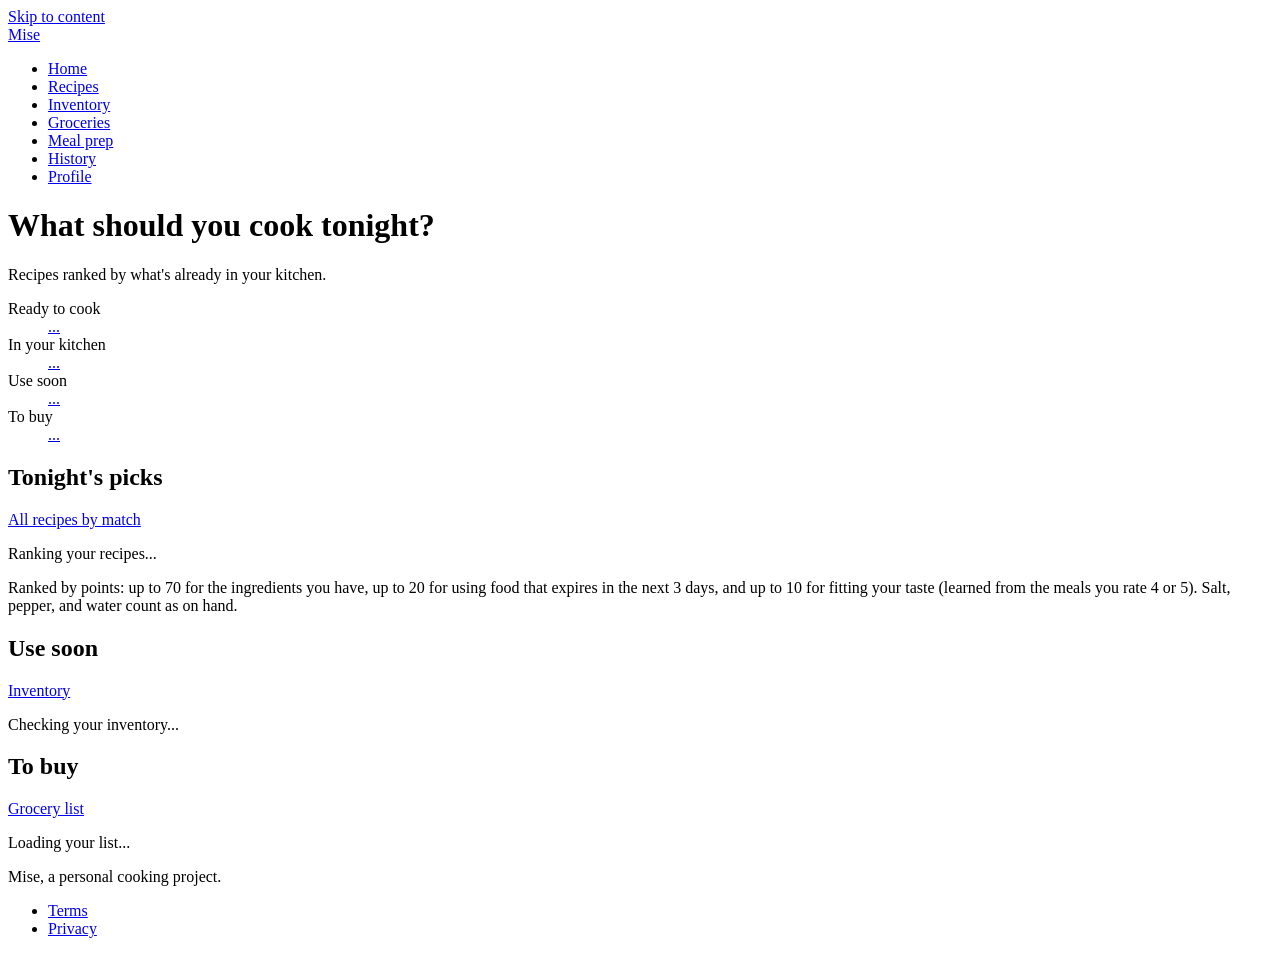
==== frontend/index.html @ 09616705 "Mise: an ingredient-aware cooking app Matches recipes against a home inventory, recommends what to c" ====
<!DOCTYPE html>
<html lang="en">
<head>
  <meta charset="UTF-8">
  <meta name="viewport" content="width=device-width, initial-scale=1">
  <title>Mise: What should I cook today?</title>
  <link rel="icon" href="/favicon.svg" type="image/svg+xml">
  <link rel="stylesheet" href="/css/style.css?v=22">
</head>
<body>
  <a class="skip-link" href="#main">Skip to content</a>
  <header class="site-header">
    <div class="inner">
      <a class="logo" href="/"><img src="/favicon.svg" alt="">Mise</a>
      <nav class="site-nav" aria-label="Main">
        <ul>
          <li><a href="/" aria-current="page">Home</a></li>
          <li><a href="/recipes.html">Recipes</a></li>
          <li><a href="/inventory.html">Inventory</a></li>
          <li><a href="/grocery.html">Groceries</a></li>
          <li><a href="/meal-prep.html">Meal prep</a></li>
          <li><a href="/history.html">History</a></li>
          <li><a href="/profile.html">Profile</a></li>
        </ul>
      </nav>
    </div>
  </header>

  <main id="main" class="home">
    <p id="backend-alert" class="alert alert-error" role="alert" hidden></p>

    <div class="hero">
      <h1>What should you cook tonight?</h1>
      <p id="dash-intro" class="page-intro">Recipes ranked by what's already in your kitchen.</p>
    </div>

    <dl class="figures">
      <div>
        <dt class="label">Ready to cook</dt>
        <dd><a id="stat-ready" href="/recipes.html?sort=match">...</a></dd>
      </div>
      <div>
        <dt class="label">In your kitchen</dt>
        <dd><a id="stat-kitchen" href="/inventory.html">...</a></dd>
      </div>
      <div>
        <dt class="label">Use soon</dt>
        <dd><a id="stat-soon" href="/inventory.html">...</a></dd>
      </div>
      <div>
        <dt class="label">To buy</dt>
        <dd><a id="stat-grocery" href="/grocery.html">...</a></dd>
      </div>
    </dl>

    <section class="home-section" aria-labelledby="recs-heading">
      <div class="section-head">
        <h2 id="recs-heading">Tonight's picks</h2>
        <a class="label-link" href="/recipes.html?sort=match">All recipes by match</a>
      </div>
      <p id="recs-status" class="hint" role="status">Ranking your recipes...</p>
      <ol id="picks" class="picks" hidden></ol>
      <ol id="recs-list" class="rec-index" hidden></ol>
      <p class="hint score-note">
        Ranked by points: up to 70 for the ingredients you have, up to 20 for using food that
        expires in the next 3 days, and up to 10 for fitting your taste (learned from the meals you
        rate 4 or 5). Salt, pepper, and water count as on hand.
      </p>
    </section>

    <div class="home-columns">
      <section class="home-section" aria-labelledby="use-soon-heading">
        <div class="section-head">
          <h2 id="use-soon-heading">Use soon</h2>
          <a class="label-link" href="/inventory.html">Inventory</a>
        </div>
        <p id="use-soon-status" class="hint" role="status">Checking your inventory...</p>
        <ul id="use-soon-list" class="ruled-list" hidden></ul>
      </section>

      <section class="home-section" aria-labelledby="grocery-heading">
        <div class="section-head">
          <h2 id="grocery-heading">To buy</h2>
          <a class="label-link" href="/grocery.html">Grocery list</a>
        </div>
        <p id="grocery-status" class="hint" role="status">Loading your list...</p>
        <ul id="grocery-list" class="ruled-list" hidden></ul>
        <p id="grocery-more" class="hint" hidden></p>
      </section>
    </div>
  </main>

  <footer class="site-footer">
    <div class="inner">
      <p>Mise, a personal cooking project.</p>
      <nav aria-label="Legal">
        <ul>
          <li><a href="/terms.html">Terms</a></li>
          <li><a href="/privacy.html">Privacy</a></li>
        </ul>
      </nav>
    </div>
  </footer>

  <script src="/js/common.js?v=22"></script>
  <script src="/js/dashboard.js?v=22"></script>
</body>
</html>
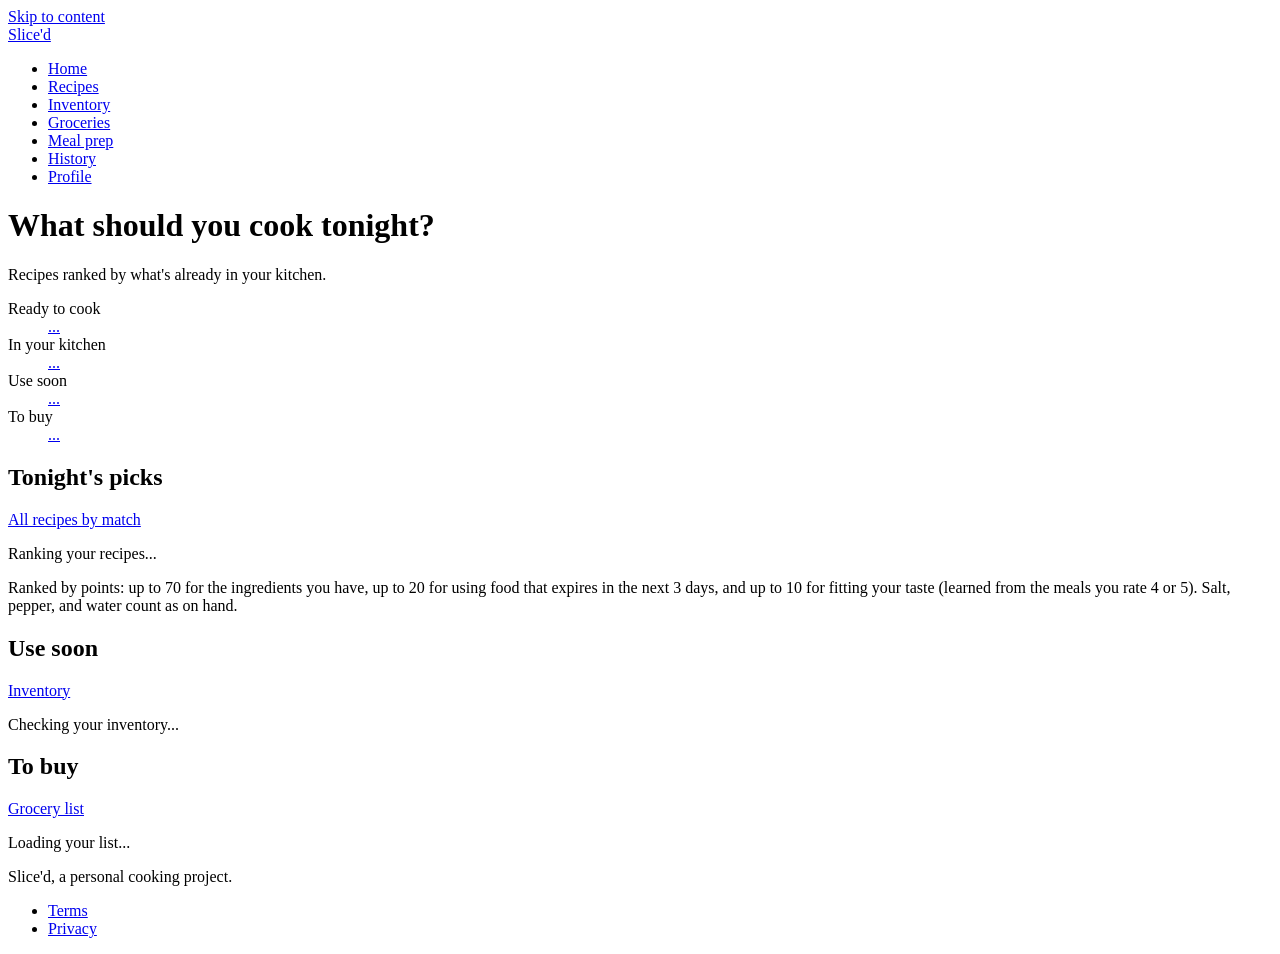
==== commit c1afaa7b: "Slice'd: an ingredient-aware cooking app Matches recipes against a home inventory, recommends what t" ====
--- a/frontend/index.html
+++ b/frontend/index.html
@@ -3,7 +3,7 @@
 <head>
   <meta charset="UTF-8">
   <meta name="viewport" content="width=device-width, initial-scale=1">
-  <title>Mise: What should I cook today?</title>
+  <title>Slice'd: What should I cook today?</title>
   <link rel="icon" href="/favicon.svg" type="image/svg+xml">
   <link rel="stylesheet" href="/css/style.css?v=22">
 </head>
@@ -11,7 +11,7 @@
   <a class="skip-link" href="#main">Skip to content</a>
   <header class="site-header">
     <div class="inner">
-      <a class="logo" href="/"><img src="/favicon.svg" alt="">Mise</a>
+      <a class="logo" href="/"><img src="/favicon.svg" alt="">Slice'd</a>
       <nav class="site-nav" aria-label="Main">
         <ul>
           <li><a href="/" aria-current="page">Home</a></li>
@@ -92,7 +92,7 @@
 
   <footer class="site-footer">
     <div class="inner">
-      <p>Mise, a personal cooking project.</p>
+      <p>Slice'd, a personal cooking project.</p>
       <nav aria-label="Legal">
         <ul>
           <li><a href="/terms.html">Terms</a></li>
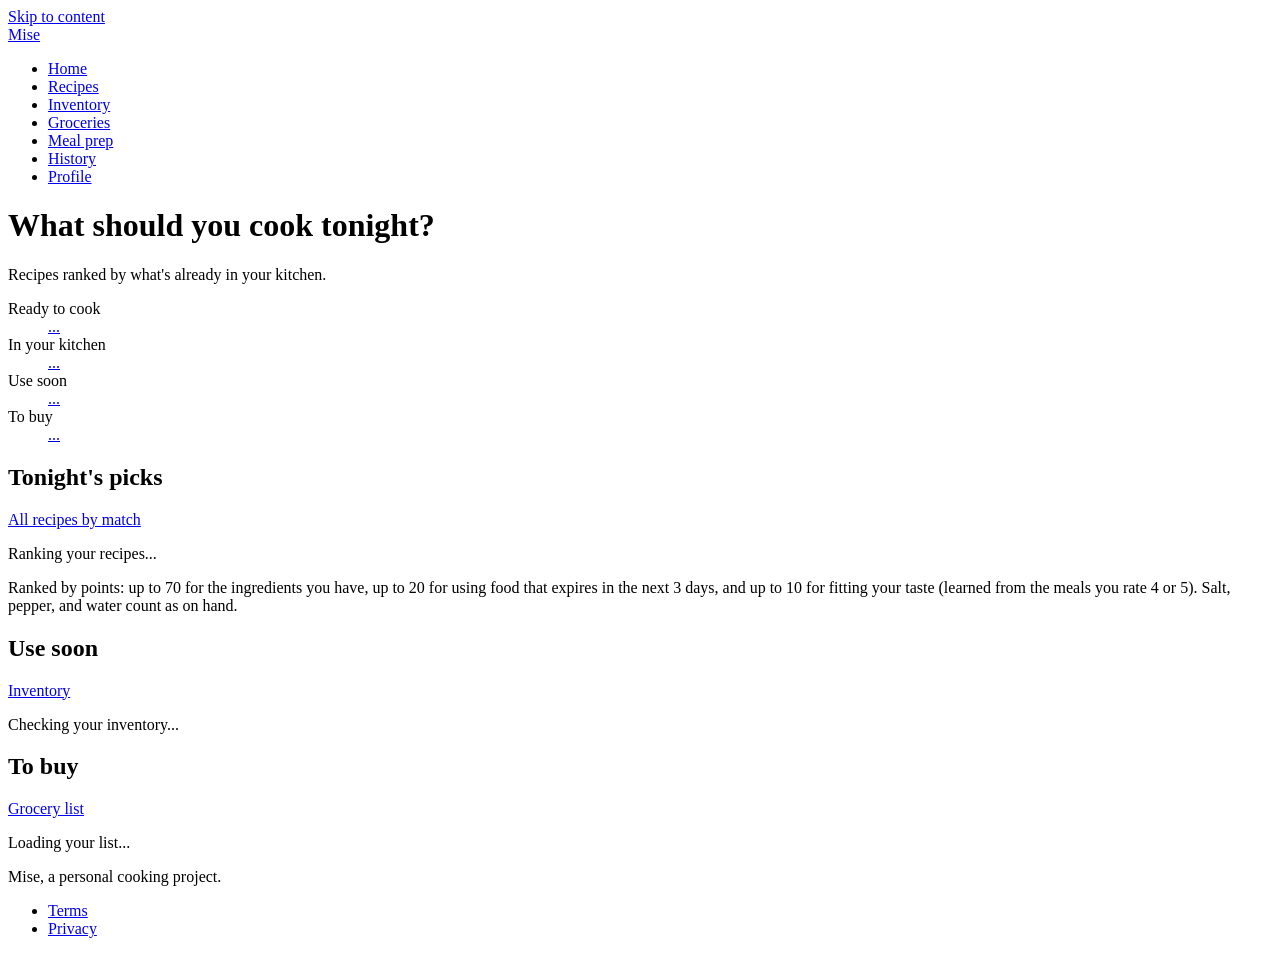
==== commit 998a1e4e: "Redesign: a restaurant kitchen line The name comes from mise en place, so the interface does too: re" ====
--- a/frontend/index.html
+++ b/frontend/index.html
@@ -3,15 +3,15 @@
 <head>
   <meta charset="UTF-8">
   <meta name="viewport" content="width=device-width, initial-scale=1">
-  <title>Slice'd: What should I cook today?</title>
+  <title>Mise: What should I cook today?</title>
   <link rel="icon" href="/favicon.svg" type="image/svg+xml">
-  <link rel="stylesheet" href="/css/style.css?v=22">
+  <link rel="stylesheet" href="/css/style.css?v=24">
 </head>
 <body>
   <a class="skip-link" href="#main">Skip to content</a>
   <header class="site-header">
     <div class="inner">
-      <a class="logo" href="/"><img src="/favicon.svg" alt="">Slice'd</a>
+      <a class="logo" href="/"><img src="/favicon.svg" alt="">Mise</a>
       <nav class="site-nav" aria-label="Main">
         <ul>
           <li><a href="/" aria-current="page">Home</a></li>
@@ -92,7 +92,7 @@
 
   <footer class="site-footer">
     <div class="inner">
-      <p>Slice'd, a personal cooking project.</p>
+      <p>Mise, a personal cooking project.</p>
       <nav aria-label="Legal">
         <ul>
           <li><a href="/terms.html">Terms</a></li>
@@ -102,7 +102,7 @@
     </div>
   </footer>
 
-  <script src="/js/common.js?v=22"></script>
-  <script src="/js/dashboard.js?v=22"></script>
+  <script src="/js/common.js?v=24"></script>
+  <script src="/js/dashboard.js?v=24"></script>
 </body>
 </html>
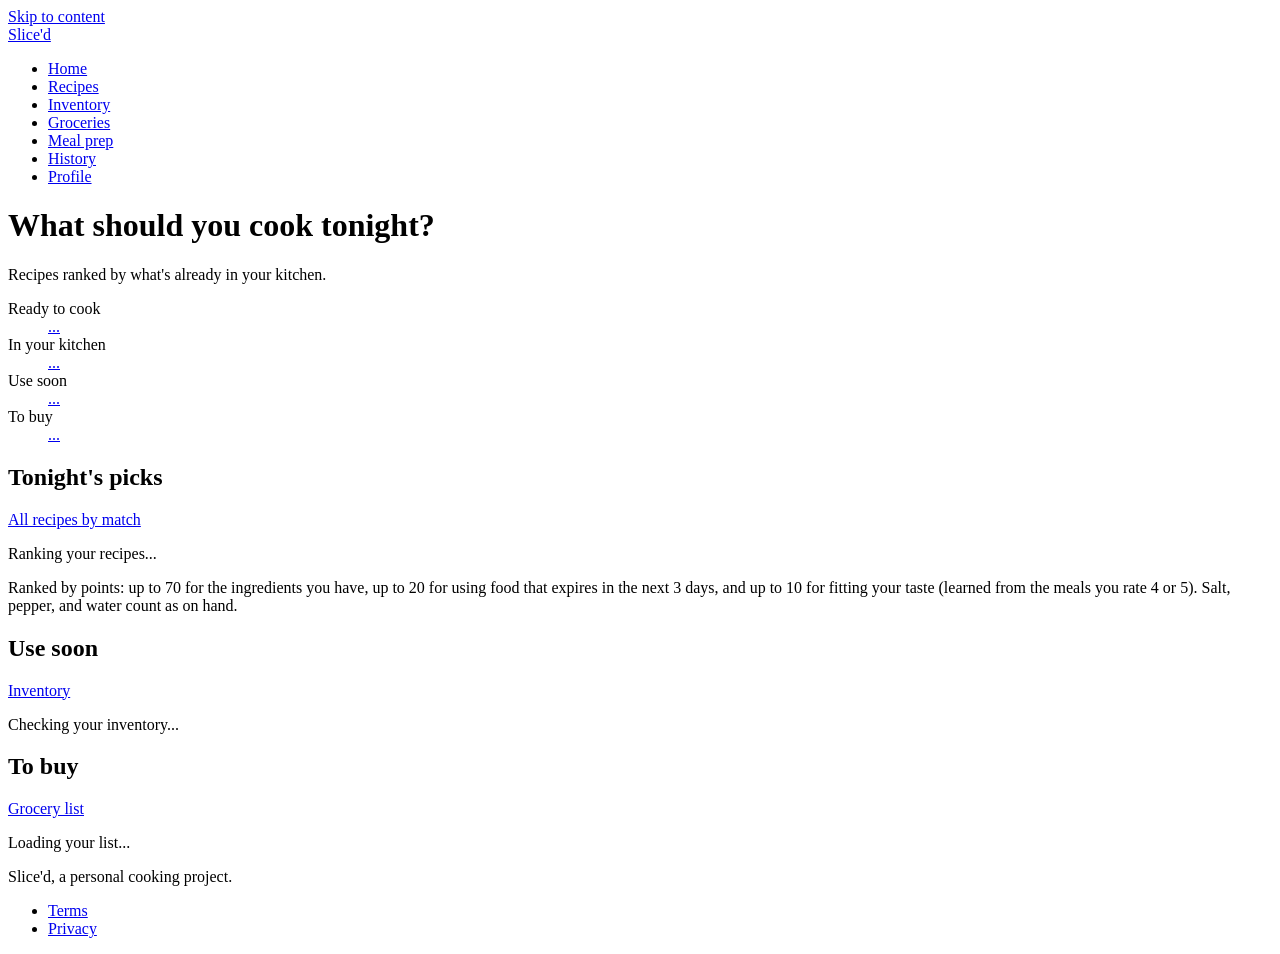
==== commit a57ef334: "Add TheMealDB's recipe catalog, and speed up large libraries - python -m app.database.mealdb imports" ====
--- a/frontend/index.html
+++ b/frontend/index.html
@@ -3,15 +3,15 @@
 <head>
   <meta charset="UTF-8">
   <meta name="viewport" content="width=device-width, initial-scale=1">
-  <title>Mise: What should I cook today?</title>
+  <title>Slice'd: What should I cook today?</title>
   <link rel="icon" href="/favicon.svg" type="image/svg+xml">
-  <link rel="stylesheet" href="/css/style.css?v=24">
+  <link rel="stylesheet" href="/css/style.css?v=25">
 </head>
 <body>
   <a class="skip-link" href="#main">Skip to content</a>
   <header class="site-header">
     <div class="inner">
-      <a class="logo" href="/"><img src="/favicon.svg" alt="">Mise</a>
+      <a class="logo" href="/"><img src="/favicon.svg" alt="">Slice'd</a>
       <nav class="site-nav" aria-label="Main">
         <ul>
           <li><a href="/" aria-current="page">Home</a></li>
@@ -92,7 +92,7 @@
 
   <footer class="site-footer">
     <div class="inner">
-      <p>Mise, a personal cooking project.</p>
+      <p>Slice'd, a personal cooking project.</p>
       <nav aria-label="Legal">
         <ul>
           <li><a href="/terms.html">Terms</a></li>
@@ -102,7 +102,7 @@
     </div>
   </footer>
 
-  <script src="/js/common.js?v=24"></script>
-  <script src="/js/dashboard.js?v=24"></script>
+  <script src="/js/common.js?v=25"></script>
+  <script src="/js/dashboard.js?v=25"></script>
 </body>
 </html>
